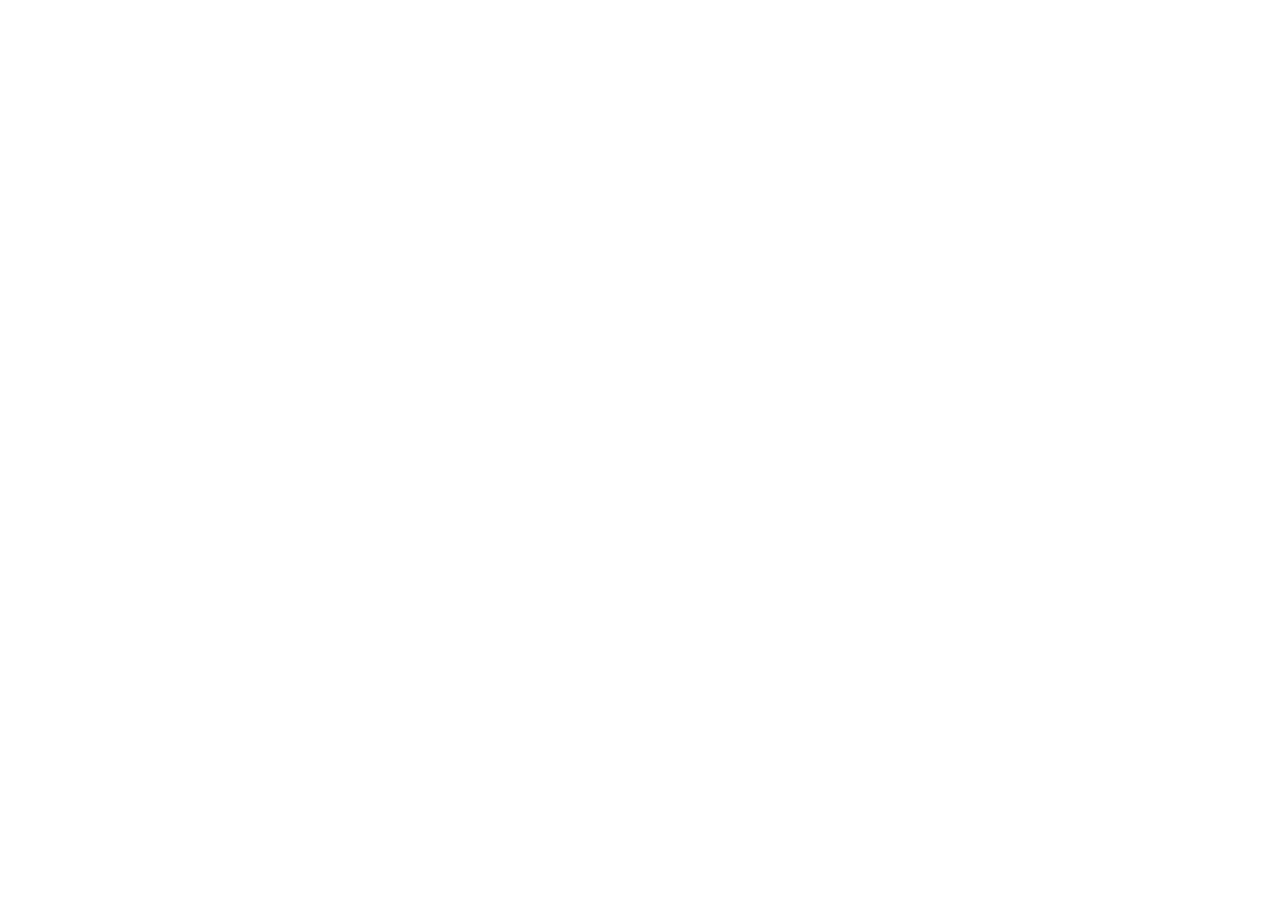
==== Css level 2/index.html @ 07b4e2c0 "committ All" ====
<!DOCTYPE html>
<html lang="en">
<head>
    <meta charset="UTF-8">
    <meta name="viewport" content="width=device-width, initial-scale=1.0">
    <title>Level 2</title>
</head>
<body>
    
</body>
</html>
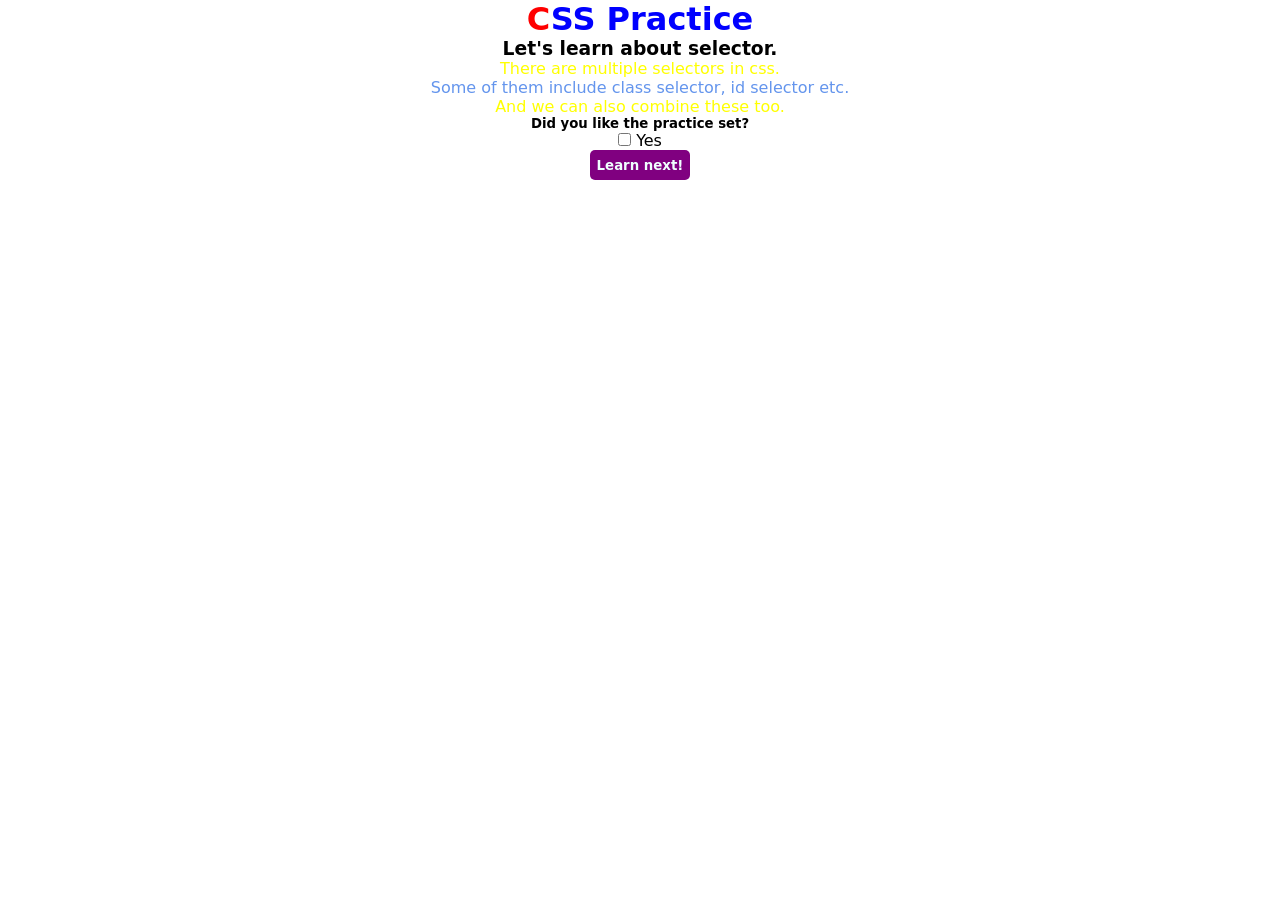
==== commit 9bd0aad5: "some new file and some changes on this file" ====
--- a/Css level 2/index.html
+++ b/Css level 2/index.html
@@ -1,11 +1,30 @@
 <!DOCTYPE html>
 <html lang="en">
+
 <head>
     <meta charset="UTF-8">
     <meta name="viewport" content="width=device-width, initial-scale=1.0">
     <title>Level 2</title>
+    <link rel="stylesheet" href="style.css">
 </head>
+
 <body>
-    
+    <h1 class="headings" id="mainTopic">CSS Practice</h1>
+    <h3  class="headings" >Let's learn about selector.</h3>
+    <!-- Paragraph1 -->
+    <p class="para">There are multiple selectors in css.</p>
+    <!-- Paragraph2 -->
+    <p class="para">Some of them include class selector, id selector etc.</p>
+    <!-- Paragraph3 -->
+    <p class="para">And we can also combine these too.</p>
+
+    <div>
+        <h5  class="headings" >Did you like the practice set?</h5>
+        <input type="checkbox" id="yes" />
+        <label for="yes">Yes</label>
+        <br />
+        <button>Learn next!</button>
+    </div>
 </body>
+
 </html>
--- a/Css level 2/style.css
+++ b/Css level 2/style.css
@@ -0,0 +1,47 @@
+* {
+    margin: 0;
+    padding: 0;
+    font-family: system-ui, -apple-system, BlinkMacSystemFont, 'Segoe UI', Roboto, Oxygen, Ubuntu, Cantarell, 'Open Sans', 'Helvetica Neue', sans-serif;
+}
+
+body {
+    text-align: center;
+}
+
+#mainTopic {
+    color: blue;
+}
+
+/* .headings{
+    font-family: Georgia
+} */
+.para {
+    color: cornflowerblue;
+}
+
+div button {
+    background-color: purple;
+    color: azure;
+    border: none;
+    outline: none;
+    border-radius: 5px;
+    height: 30px;
+    width: 100px;
+    font-weight: 600;
+}
+
+button:hover {
+    background-color: yellow;
+    color: blue;
+}
+
+.para:nth-child(2n + 1) {
+    color: yellow;
+}
+ h1::first-letter{
+    color: rgb(255, 0, 0);
+ }
+ input[type="checkbox"]:checked + label{
+    color: green;
+    font-weight: 600;
+ }
